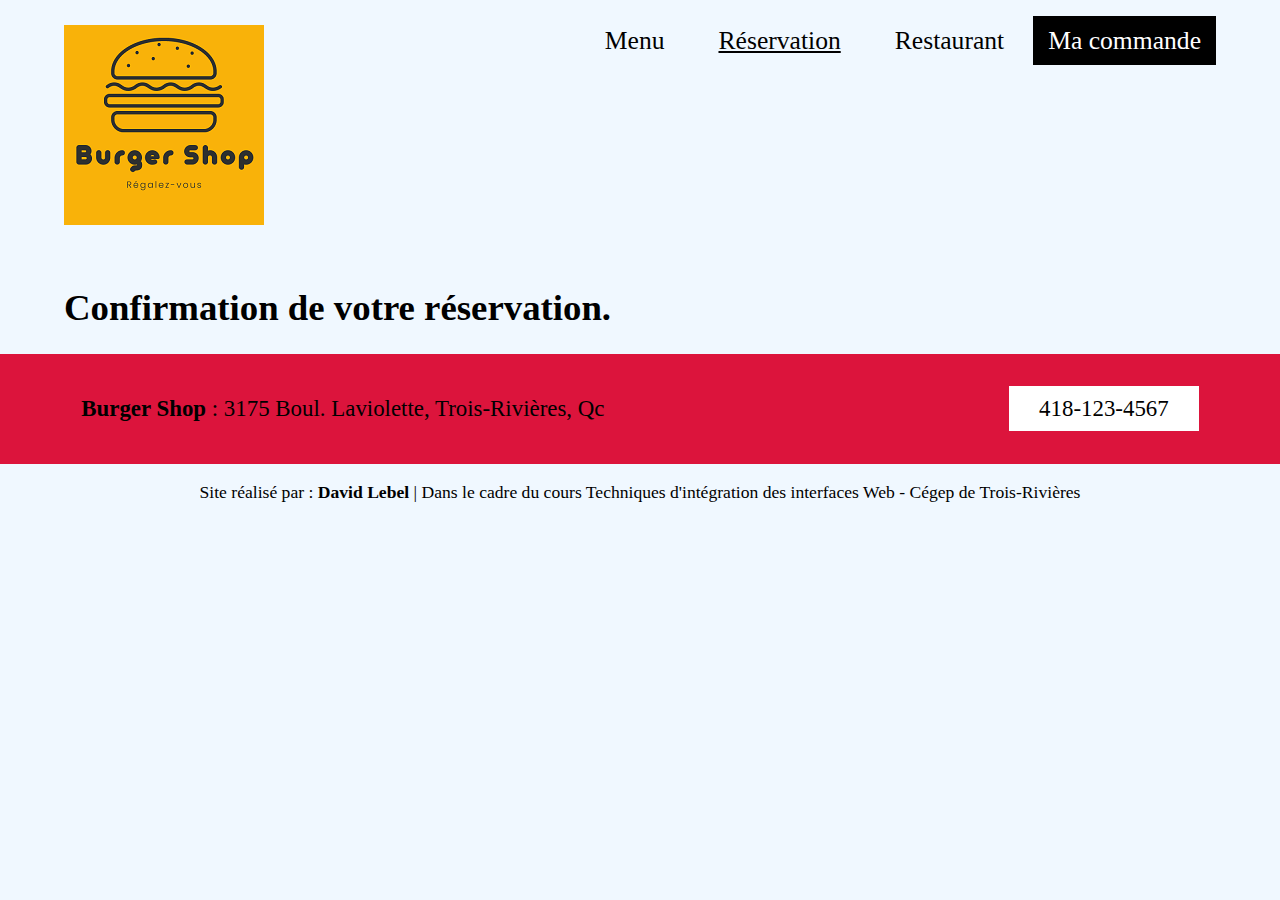
==== confirmation-de-commande.html @ b33456ba "Réalisation de la page réservation." ====
<!DOCTYPE html>
<html lang="fr">

<head>
	<meta charset="utf-8" />
	<title>Ma première page web</title>
	<link rel="stylesheet" href="css/normalize.css" />
	<link rel="stylesheet" href="css/styles.css" />
</head> 

<body>
	<header>
		<div class="container flexboxSB">
			<a href="index.html"><img class="img" src="img/logo.png"alt="logo"></a>
			<nav>
				<ul>
					<li><a href="index.html">Menu</a></li>
					<li><a class="active" href="réservation.html">Réservation</a></li>
					<li><a href="restaurant.html">Restaurant</a></li>
					<li><a class="btn" href="ma-commande.html">Ma commande</a></li>
				</ul>
			</nav>
		</div>
	</header>
	<main class="container">
		<h1>Confirmation de votre réservation.</h1>
	</main>
	<footer>
		<div class="footer-info">
			<div class="container">
				<p style="text-align: left;"></p><strong>Burger Shop</strong> : 3175 Boul. Laviolette, Trois-Rivières, Qc<span style="float: right;"><a href="tel:"418-123-4567>418-123-4567</a></span>
				</p>
			</div>
		</div>
		<div class="flexboxC">
			<p>Site réalisé par : <strong>David Lebel</strong>  |  Dans le cadre du cours Techniques d'intégration des interfaces Web - Cégep de Trois-Rivières</p>
		</div>
	</footer>
</body>

</html>
---- css/styles.css ----
*{ box-sizing: border-box;}
@import url('https://fonts.googleapis.com/css2?family=Inter:wght@300&family=Roboto:ital@1&display=swap');

body{
	background-color: aliceblue;
}
footer{
font-size: 1.1em;
}
footer a{
	text-decoration: none;
	background-color:white;
	color: black;
	margin: auto;
	padding: 10px 30px;
}
footer a:hover{
	text-decoration: none;
	background-color:black;
	color: white;
	margin: auto;
	padding: 10px 30px;
}
.footer-info{
	padding: 1.5% 1.5%;
	background-color: crimson;
	font-size: 1.3em;
}
h1{
	font-size: 2.3em;
}
h2{
	font-size: 2.3em;
}
h3{
	font-size: 1.5em;
	margin: 1%;
}
section{
	padding-bottom: 5%;
}
.section-bg{
	background-color: grey;
	padding-top: 6%;
	padding-bottom: 0%;
}
.width25{
	max-width: 25%;
}
.width50{
	max-width: 50%;
}
.container{
	width: 90%;
	max-width: 1200px;
	margin: 0 auto;
}
.center{
	text-align: center;
}
.margin-top{
	margin-top: 50px;
}
nav li{
	display: inline-block;
}
nav a{
	display: inline-block;
	padding: 0px 25px;
	font-size: 1.6em;
	text-decoration: none;
	color: black;
}
nav a:hover{
	color: crimson;
}
.active{
	text-decoration: underline;
}
.flexboxSB{
	display: flex;
	flex-wrap: wrap;
	justify-content: space-between;
}
.flexboxC{
	display: flex;
	flex-wrap: wrap;
	justify-content: center;
}
.flexboxForm{
	display: flex;
	flex-wrap: wrap;
	justify-content: space-around;
}
.btn{
	display: inline-block;
	background-color: black;
	color: white;
	padding: 10px 15px;
	text-decoration: none;
}
.img{
	margin: 25px 0px 33px 0px;
}
.btn:hover{
	background-color: crimson;
	color: aliceblue;
}
.prix{
	font-weight: bold;
	font-size: 2.3em;
	margin: 2%;
}
.text-margin-right{
	margin-right: 13%;
}
form{
	font-size: 1.4rem;
	font-family:'Roboto', sans-serif;
	margin-top: 4%;
}
form .btn{
	margin-bottom: 50px;
}
form textarea{
	min-height: 200px;
}
label{
	display: inline-block;
	margin-top: 15px;
}
.label-margin{
	margin: 0px 0px 0px 0;
	padding: 0;
}
input, select{
	border:1px solid black;
	padding: 10px 15px;
	font-size: 1rem;
}
fieldset{
	width: 46%;
	margin-bottom: 50px;
	padding: 3%;
	border: 2px solid black;
}
fieldset legend{
	font-size: 1.1em;
	font-weight: 700;
}
fieldset fieldset{
	margin-bottom: 0px;
	border: none;
	padding: 0;
	margin: 0;
}
fieldset fieldset, legend{
	font-size: 1.4rem;
	margin: 75px 0px 20px 0px;
}
.champs-large{
	display: block;
	width: 100%;
}
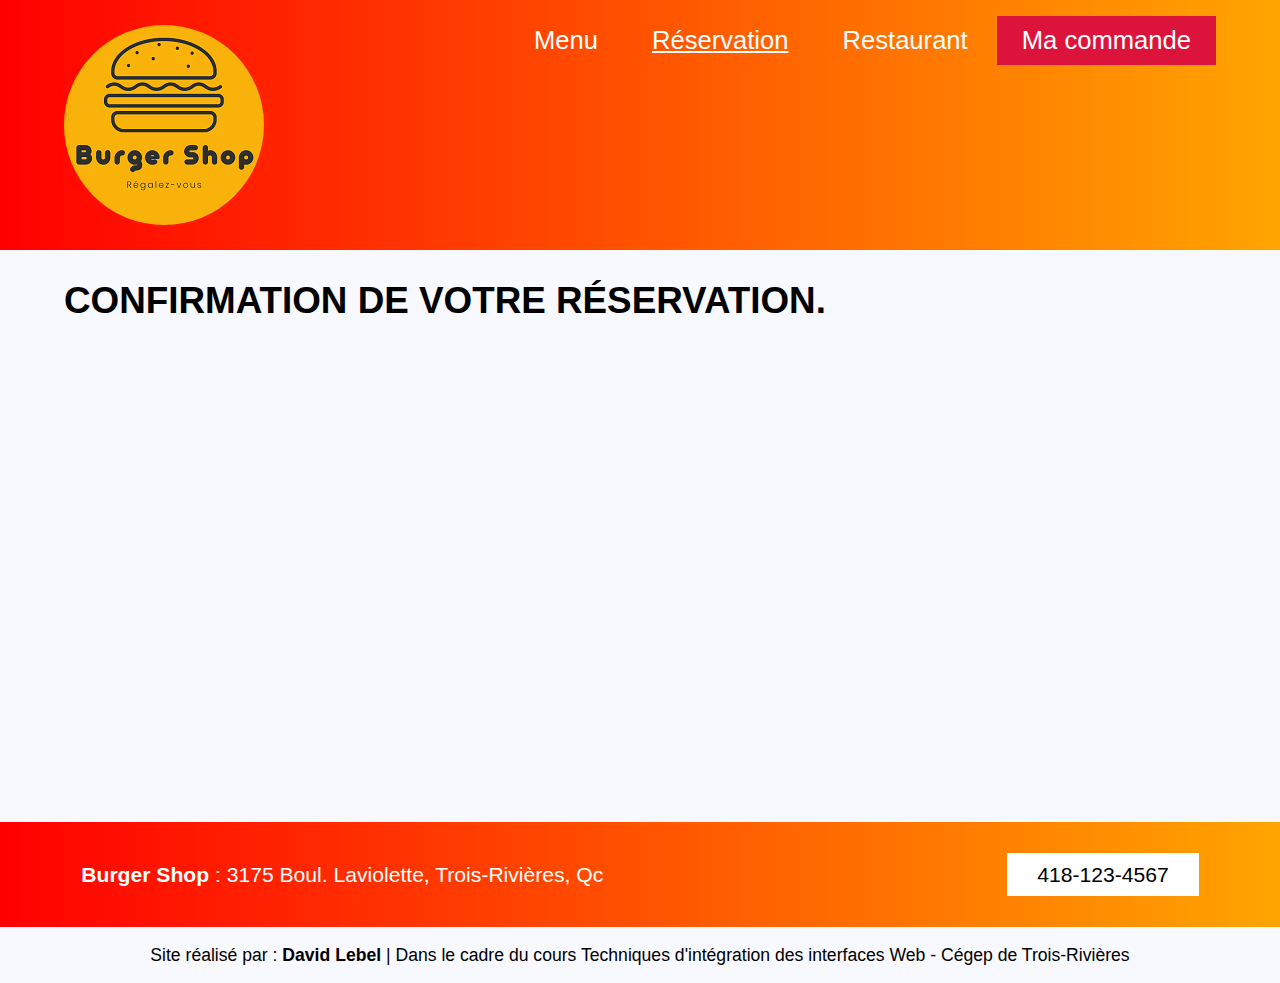
==== commit 35c0803f: "Modifs visuel du site. (header,footer,btn,etc.)" ====
--- a/confirmation-de-commande.html
+++ b/confirmation-de-commande.html
@@ -4,6 +4,9 @@
 <head>
 	<meta charset="utf-8" />
 	<title>Ma première page web</title>
+	<meta name="description" content="Contient les éléments de la page de confirmation de commande.">
+	<meta name="viewport" content="width=device-width, initial-scale=1">
+
 	<link rel="stylesheet" href="css/normalize.css" />
 	<link rel="stylesheet" href="css/styles.css" />
 </head> 
@@ -11,19 +14,19 @@
 <body>
 	<header>
 		<div class="container flexboxSB">
-			<a href="index.html"><img class="img" src="img/logo.png"alt="logo"></a>
+			<a href="index.html"><img class="img logo" src="img/logo.png"alt="logo"></a>
 			<nav>
 				<ul>
 					<li><a href="index.html">Menu</a></li>
 					<li><a class="active" href="réservation.html">Réservation</a></li>
 					<li><a href="restaurant.html">Restaurant</a></li>
-					<li><a class="btn" href="ma-commande.html">Ma commande</a></li>
+					<li><a class="btncmd" href="ma-commande.html">Ma commande</a></li>
 				</ul>
 			</nav>
 		</div>
 	</header>
 	<main class="container">
-		<h1>Confirmation de votre réservation.</h1>
+		<h1 class="h1 margin30">CONFIRMATION DE VOTRE RÉSERVATION.</h1>
 	</main>
 	<footer>
 		<div class="footer-info">
--- a/css/styles.css
+++ b/css/styles.css
@@ -1,11 +1,20 @@
 *{ box-sizing: border-box;}
-@import url('https://fonts.googleapis.com/css2?family=Inter:wght@300&family=Roboto:ital@1&display=swap');
+
+@import url('https://fonts.googleapis.com/css2?family=Anton&family=Roboto:wght@900&display=swap');
 
 body{
-	background-color: aliceblue;
+	background-color: ghostwhite;
+}
+.logo{
+	border-radius: 100%;
+}
+header{
+	background-image: linear-gradient(to right, red , orange);
+	max-height: 250px;	
 }
 footer{
-font-size: 1.1em;
+	font-family: 'Roboto', sans-serif;
+	font-size: 1.1em;
 }
 footer a{
 	text-decoration: none;
@@ -22,17 +31,25 @@
 	padding: 10px 30px;
 }
 .footer-info{
+	color: white;
 	padding: 1.5% 1.5%;
-	background-color: crimson;
-	font-size: 1.3em;
+	background-image: linear-gradient(to right, red , orange);
+	font-size: 1.2em;
+}
+.h1{
+	
+	margin-bottom: 500px;
 }
 h1{
+	font-family: 'Anton', sans-serif;
 	font-size: 2.3em;
 }
 h2{
+	font-family: 'Anton', sans-serif;
 	font-size: 2.3em;
 }
 h3{
+	font-family: 'Anton', sans-serif;
 	font-size: 1.5em;
 	margin: 1%;
 }
@@ -40,8 +57,9 @@
 	padding-bottom: 5%;
 }
 .section-bg{
-	background-color: grey;
-	padding-top: 6%;
+	font-family: 'Roboto', sans-serif;
+	background-color: rgb(211, 211, 211);
+	padding-top: 4%;
 	padding-bottom: 0%;
 }
 .width25{
@@ -49,6 +67,9 @@
 }
 .width50{
 	max-width: 50%;
+}
+.width64{
+	max-width: 64%;
 }
 .container{
 	width: 90%;
@@ -61,6 +82,9 @@
 .margin-top{
 	margin-top: 50px;
 }
+.margin30{
+	margin-top: 30px;
+}
 nav li{
 	display: inline-block;
 }
@@ -68,18 +92,19 @@
 	display: inline-block;
 	padding: 0px 25px;
 	font-size: 1.6em;
-	text-decoration: none;
+	font-family: 'Anton', sans-serif;
+	text-decoration: none;
+	color: white;
+}
+nav a:hover{
 	color: black;
-}
-nav a:hover{
-	color: crimson;
 }
 .active{
 	text-decoration: underline;
 }
 .flexboxSB{
 	display: flex;
-	flex-wrap: wrap;
+	flex-wrap: nowrap;
 	justify-content: space-between;
 }
 .flexboxC{
@@ -93,20 +118,73 @@
 	justify-content: space-around;
 }
 .btn{
+	font-family: 'Roboto', sans-serif;
 	display: inline-block;
 	background-color: black;
 	color: white;
-	padding: 10px 15px;
-	text-decoration: none;
+	padding: 10px 25px;
+	text-decoration: none;
+}
+.btncmd{
+	font-family: 'Roboto', sans-serif;
+	display: inline-block;
+	background-color: crimson;
+	color: white;
+	padding: 10px 25px;
+	text-decoration: none;
+}
+.btn:hover{
+	background-color: orange;
+	color: black;
 }
 .img{
 	margin: 25px 0px 33px 0px;
 }
-.btn:hover{
-	background-color: crimson;
-	color: aliceblue;
+.imgborder{
+	border: 3px solid orange;
+}
+ul img{
+	border: 2px solid orange;
+}
+.ul{
+	list-style: none;
+	width: 66%;
+}
+.ul h3{
+	font-size: 1.7em;
+	margin-top: 50px;
+	margin-bottom: 25px;
+	margin-left: -36px;
+}
+.ul li{
+	font-family: 'Roboto', sans-serif;
+	margin-top: 30px;
+	margin-bottom: 15px;
+}
+
+.li{
+	align-items: start;
+	font-size: 1.4em;
+	list-style: none;
+}
+.details{
+	margin-top: 6%;
+	margin-bottom: 5%;
+	width: 30%;
+	font-family: 'Roboto', sans-serif;
+	font-size: 1.4em;
+	background-color: rgb(211, 211, 211);
+	padding: 3%;
+	align-content: center;
+}
+.details p{
+	margin-left: 5px;
+}
+.details h3{
+	margin-bottom: 40px;
 }
 .prix{
+	font-family: 'Roboto', sans-serif;
 	font-weight: bold;
 	font-size: 2.3em;
 	margin: 2%;
@@ -115,8 +193,8 @@
 	margin-right: 13%;
 }
 form{
+	font-family: 'Roboto', sans-serif;
 	font-size: 1.4rem;
-	font-family:'Roboto', sans-serif;
 	margin-top: 4%;
 }
 form .btn{
@@ -128,6 +206,7 @@
 label{
 	display: inline-block;
 	margin-top: 15px;
+	margin-bottom: 10px;
 }
 .label-margin{
 	margin: 0px 0px 0px 0;
@@ -138,11 +217,15 @@
 	padding: 10px 15px;
 	font-size: 1rem;
 }
+input select textarea:hover{
+	background-color: rgb(238, 220, 188);
+}
 fieldset{
 	width: 46%;
 	margin-bottom: 50px;
 	padding: 3%;
-	border: 2px solid black;
+	border: 1px solid gray;
+	background-color: rgb(240, 240, 240);
 }
 fieldset legend{
 	font-size: 1.1em;
@@ -162,3 +245,41 @@
 	display: block;
 	width: 100%;
 }
+.grid-container{
+	display: grid;
+	grid-template-rows: repeat(4, 1fr);
+	grid-template-columns: repeat(3, 1fr);
+	margin-bottom: 75px;
+}
+.grid-container img{
+	width: 100%;
+	height: 100%;
+}
+.list-img{
+	padding: 0;
+	list-style-type: none;
+}
+#Photo1{
+	grid-column: 1 / span 2;
+	grid-row: 1 / span 2;
+}
+#Photo2{
+	grid-column: 3;
+	grid-row: 1;
+}
+#Photo3{
+	grid-column: 3;
+	grid-row: 2;
+}
+#Photo4{
+	grid-column: 1;
+	grid-row: 3;
+}
+#Photo5{
+	grid-column: 1;
+	grid-row: 4;
+}
+#Photo6{
+	grid-column: 2 / span 3;
+	grid-row: 3 / span 4;
+}
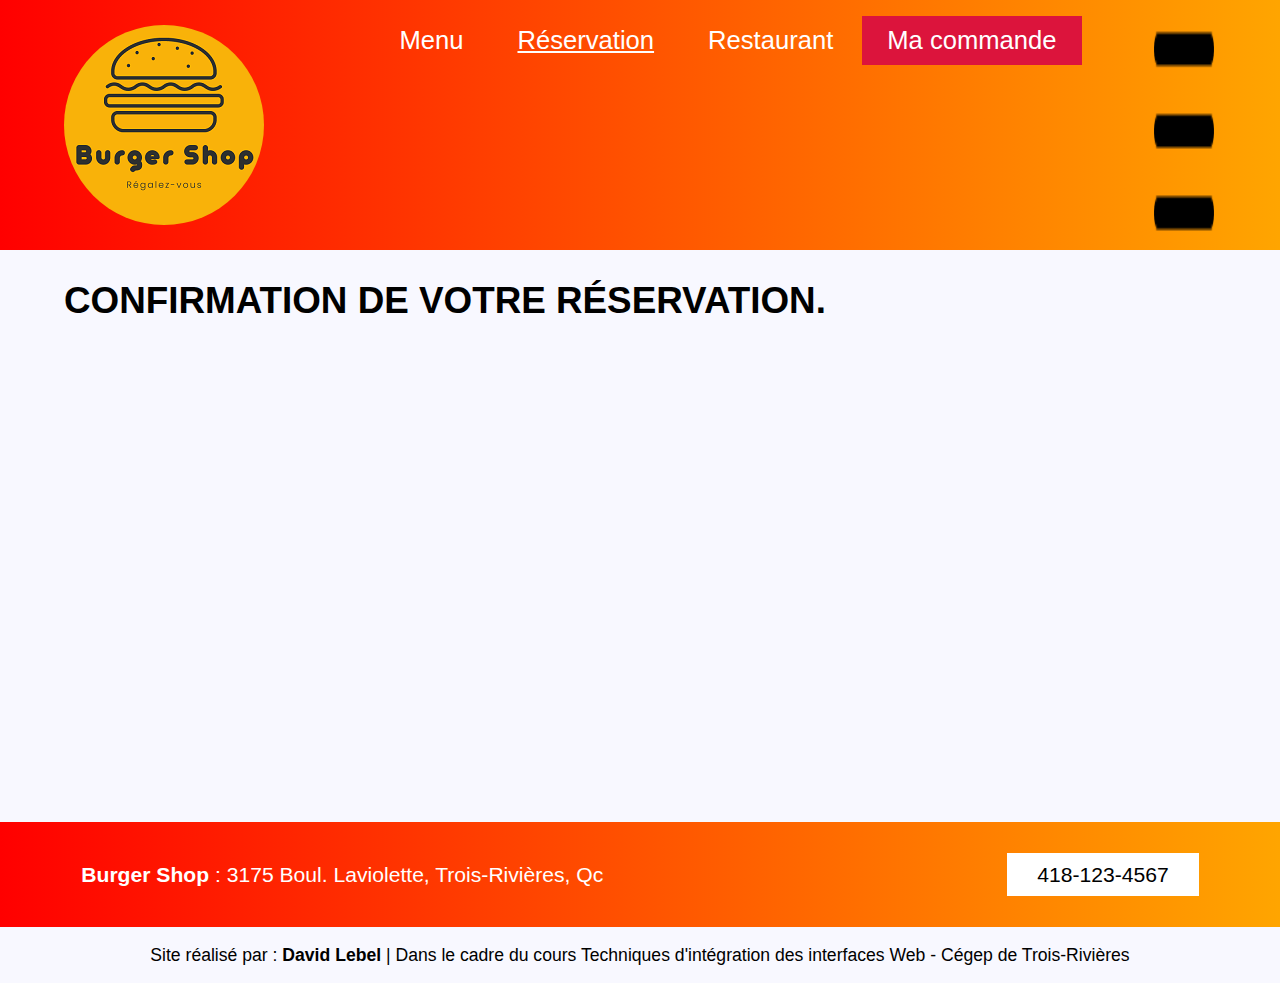
==== commit b0fa3996: "Intégration des media queries (responsive)." ====
--- a/confirmation-de-commande.html
+++ b/confirmation-de-commande.html
@@ -3,9 +3,9 @@
 
 <head>
 	<meta charset="utf-8" />
-	<title>Ma première page web</title>
+	<title>Confirmation - Burgershop</title>
 	<meta name="description" content="Contient les éléments de la page de confirmation de commande.">
-	<meta name="viewport" content="width=device-width, initial-scale=1">
+	<meta name="viewport" content="width=device-width, initial-scale=1, shrink-to-fit=no">
 
 	<link rel="stylesheet" href="css/normalize.css" />
 	<link rel="stylesheet" href="css/styles.css" />
@@ -15,7 +15,7 @@
 	<header>
 		<div class="container flexboxSB">
 			<a href="index.html"><img class="img logo" src="img/logo.png"alt="logo"></a>
-			<nav>
+			<nav class="hide-on-mobile">
 				<ul>
 					<li><a href="index.html">Menu</a></li>
 					<li><a class="active" href="réservation.html">Réservation</a></li>
@@ -23,6 +23,7 @@
 					<li><a class="btncmd" href="ma-commande.html">Ma commande</a></li>
 				</ul>
 			</nav>
+			<img class="show-on-mobile menuHam" src="img/menu-mobile.png" alt="Menu">
 		</div>
 	</header>
 	<main class="container">
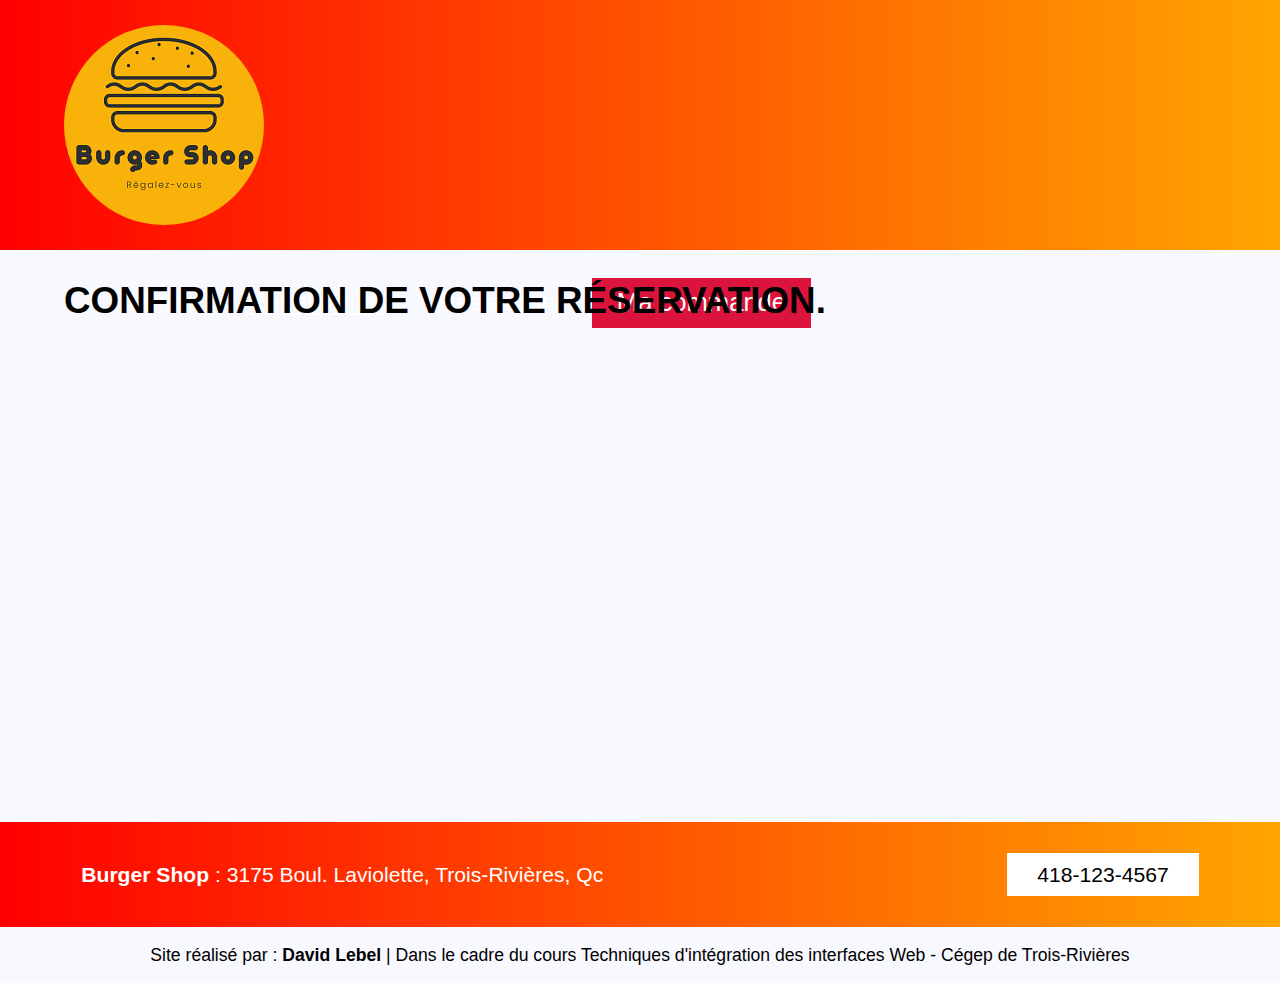
==== commit cbef5b1c: "Validation de code HTML_CSS. Responsive terminer." ====
--- a/confirmation-de-commande.html
+++ b/confirmation-de-commande.html
@@ -2,19 +2,19 @@
 <html lang="fr">
 
 <head>
-	<meta charset="utf-8" />
+	<meta charset="utf-8">
 	<title>Confirmation - Burgershop</title>
 	<meta name="description" content="Contient les éléments de la page de confirmation de commande.">
 	<meta name="viewport" content="width=device-width, initial-scale=1, shrink-to-fit=no">
 
-	<link rel="stylesheet" href="css/normalize.css" />
-	<link rel="stylesheet" href="css/styles.css" />
+	<link rel="stylesheet" href="css/normalize.css">
+	<link rel="stylesheet" href="css/styles.css">
 </head> 
 
 <body>
 	<header>
-		<div class="container flexboxSB">
-			<a href="index.html"><img class="img logo" src="img/logo.png"alt="logo"></a>
+		<div class="container flexboxNAV">
+			<a href="index.html"><img class="img logo" src="img/logo.png" alt="logo"></a>
 			<nav class="hide-on-mobile">
 				<ul>
 					<li><a href="index.html">Menu</a></li>
@@ -32,7 +32,7 @@
 	<footer>
 		<div class="footer-info">
 			<div class="container">
-				<p style="text-align: left;"></p><strong>Burger Shop</strong> : 3175 Boul. Laviolette, Trois-Rivières, Qc<span style="float: right;"><a href="tel:"418-123-4567>418-123-4567</a></span>
+				<p style="text-align: left;"><strong>Burger Shop</strong> : 3175 Boul. Laviolette, Trois-Rivières, Qc<span style="float: right;"><a href="tel:418-123-4567">418-123-4567</a></span>
 				</p>
 			</div>
 		</div>
--- a/css/styles.css
+++ b/css/styles.css
@@ -62,9 +62,15 @@
 	padding-top: 4%;
 	padding-bottom: 0%;
 }
+.section-bg img{
+	width: 100%;
+}
 .width25{
 	max-width: 25%;
 }
+.width25 img{
+	width: 100%;
+} 
 .width50{
 	max-width: 50%;
 }
@@ -283,3 +289,98 @@
 	grid-column: 2 / span 3;
 	grid-row: 3 / span 4;
 }
+.show-on-mobile{
+	display: none !important;
+}
+.menuHam{
+	max-height: 64px;
+	margin-top: 80px;
+}
+
+
+@media screen and (max-width: 960px)
+{
+	.hide-on-mobile{
+	display: none !important;
+	}
+	.show-on-mobile{
+		display: block !important;
+	}
+	.width25{
+		min-width: 50%;
+	}
+	.margin-top{
+		margin-top: 0;
+	}
+	.imgborder{
+		margin-top: 20px;
+	}
+	.grid-container{
+		display: grid;
+		grid-template-rows: repeat(6, 1fr);
+		grid-template-columns: repeat(2, 1fr);
+		margin-bottom: 75px;
+	}
+	#Photo1{
+		grid-column: 1 / span 2;
+		grid-row: 1 / span 2;
+	}
+	#Photo2{
+		grid-column: 1;
+		grid-row: 3;
+	}
+	#Photo3{
+		grid-column: 2;
+		grid-row: 3;
+	}
+	#Photo4{
+		grid-column: 1;
+		grid-row: 4;
+	}
+	#Photo5{
+		grid-column: 2;
+		grid-row: 4;
+	}
+	#Photo6{
+		grid-column: 1 / span 2;
+		grid-row: 5 / span 6;
+	}
+}
+
+@media screen and (max-width: 570px)
+{
+	.width25{
+		min-width: 100%;
+	}
+	.grid-container{
+		display: grid;
+		grid-template-rows: repeat(6, 1fr);
+		grid-template-columns: repeat(1, 1fr);
+		margin-bottom: 75px;
+	}
+
+	#Photo1{
+		grid-column: 1;
+		grid-row: 1;
+	}
+	#Photo2{
+		grid-column: 1;
+		grid-row: 2;
+	}
+	#Photo3{
+		grid-column: 1;
+		grid-row: 3;
+	}
+	#Photo4{
+		grid-column: 1;
+		grid-row: 4;
+	}
+	#Photo5{
+		grid-column: 1;
+		grid-row: 5;
+	}
+	#Photo6{
+		grid-column: 1;
+		grid-row: 6;
+	}
+}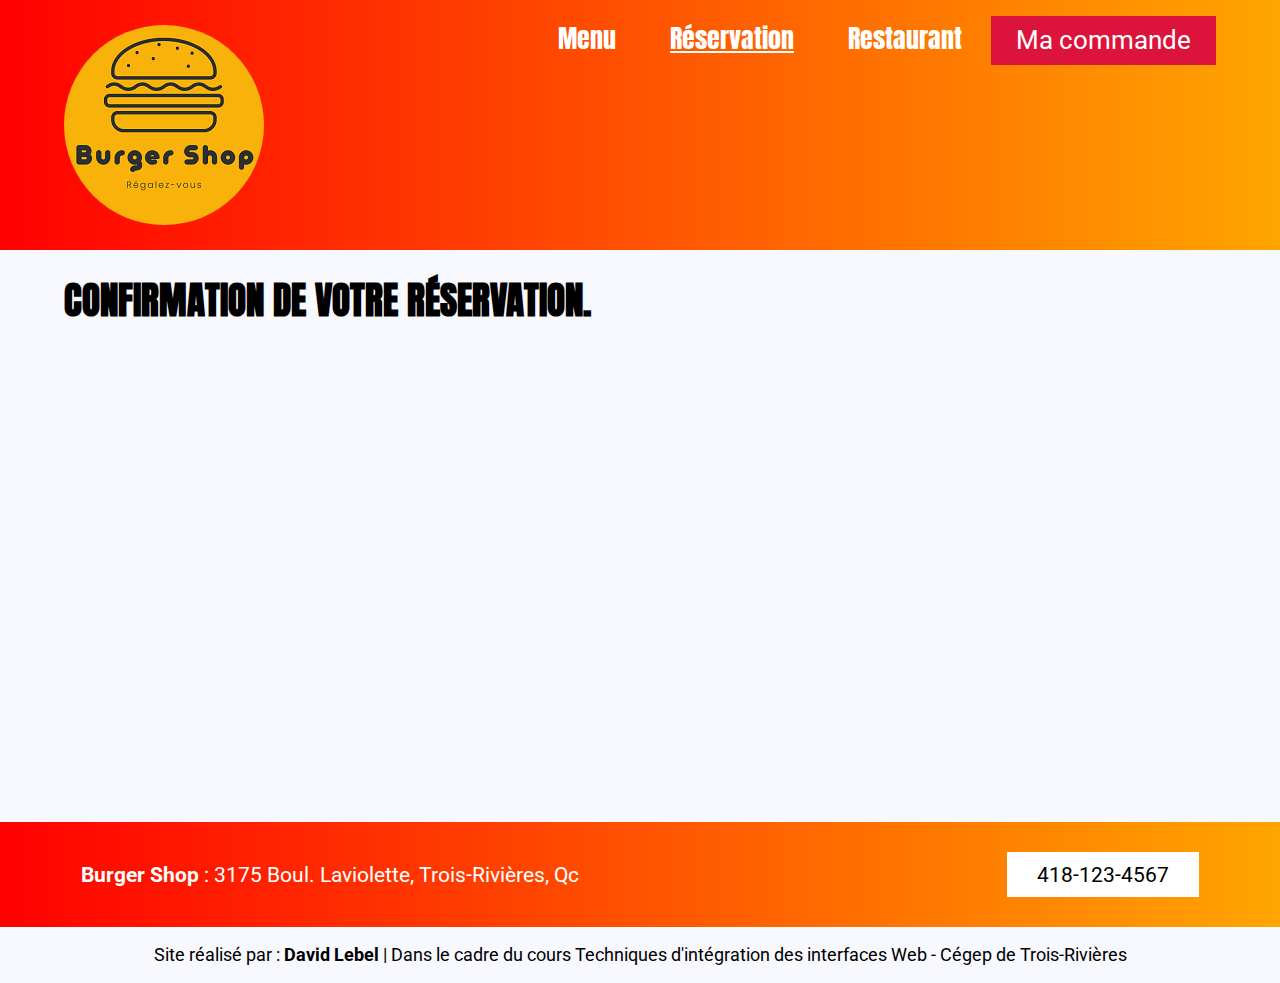
==== commit 6319be48: "Ajout du favicon." ====
--- a/confirmation-de-commande.html
+++ b/confirmation-de-commande.html
@@ -9,6 +9,7 @@
 
 	<link rel="stylesheet" href="css/normalize.css">
 	<link rel="stylesheet" href="css/styles.css">
+	<link rel="icon" href="img/favicon.png">
 </head> 
 
 <body>
--- a/css/styles.css
+++ b/css/styles.css
@@ -1,6 +1,6 @@
+@import url('https://fonts.googleapis.com/css2?family=Anton&family=Roboto:wght@900&display=swap');
+
 *{ box-sizing: border-box;}
-
-@import url('https://fonts.googleapis.com/css2?family=Anton&family=Roboto:wght@900&display=swap');
 
 body{
 	background-color: ghostwhite;
@@ -37,7 +37,6 @@
 	font-size: 1.2em;
 }
 .h1{
-	
 	margin-bottom: 500px;
 }
 h1{
@@ -108,12 +107,22 @@
 .active{
 	text-decoration: underline;
 }
+.flexboxNAV{
+	display: flex;
+	flex-wrap: nowrap;
+	justify-content: space-between;
+}
 .flexboxSB{
 	display: flex;
 	flex-wrap: nowrap;
 	justify-content: space-between;
 }
 .flexboxC{
+	display: flex;
+	flex-wrap: wrap;
+	justify-content: center;
+}
+.flexboxbg{
 	display: flex;
 	flex-wrap: wrap;
 	justify-content: center;
@@ -293,8 +302,24 @@
 	display: none !important;
 }
 .menuHam{
+	max-width: 64px;
 	max-height: 64px;
 	margin-top: 80px;
+}
+
+
+
+@media screen and (max-width: 1200px)
+{
+	nav a{
+		width: 100%;
+		display: inline-block;
+		padding: 0px 20px;
+		font-size: 1.4em;
+		font-family: 'Anton', sans-serif;
+		text-decoration: none;
+		color: white;
+	}
 }
 
 
@@ -345,7 +370,61 @@
 		grid-column: 1 / span 2;
 		grid-row: 5 / span 6;
 	}
-}
+	.flexboxbg{
+		text-align: center;
+		flex-direction: column;
+		align-items: center;
+	}
+	.flexboxbg .btn{
+	margin-bottom: 20px;
+	}
+	footer p{
+		text-align: center;
+		font-size: 0.8em;
+	}
+	.text-margin-right{
+		margin-right: 0%;
+	}
+	.width50{
+		min-width: 80%;
+	}
+	.flexboxForm{
+		display: flex;
+		flex-wrap: wrap;
+		justify-content: center;
+		flex-direction: column;
+	}
+	fieldset{
+		width: 100%;
+	}
+	form, .btn{
+		align-items: center;
+	}
+	.margin-top{
+		margin-top: 25px;
+	}
+	.ul{
+		list-style: none;
+		width: 100%;
+	}
+	.details{
+		width: 100%;
+	}
+	.flexboxSB{
+		display: flex;
+		flex-wrap: wrap;
+		justify-content: space-between;
+	}
+}
+
+
+@media screen and (max-width: 690px)
+{
+	.footer-info, p{
+		font-size: 0.9em;
+	}
+}
+
 
 @media screen and (max-width: 570px)
 {
